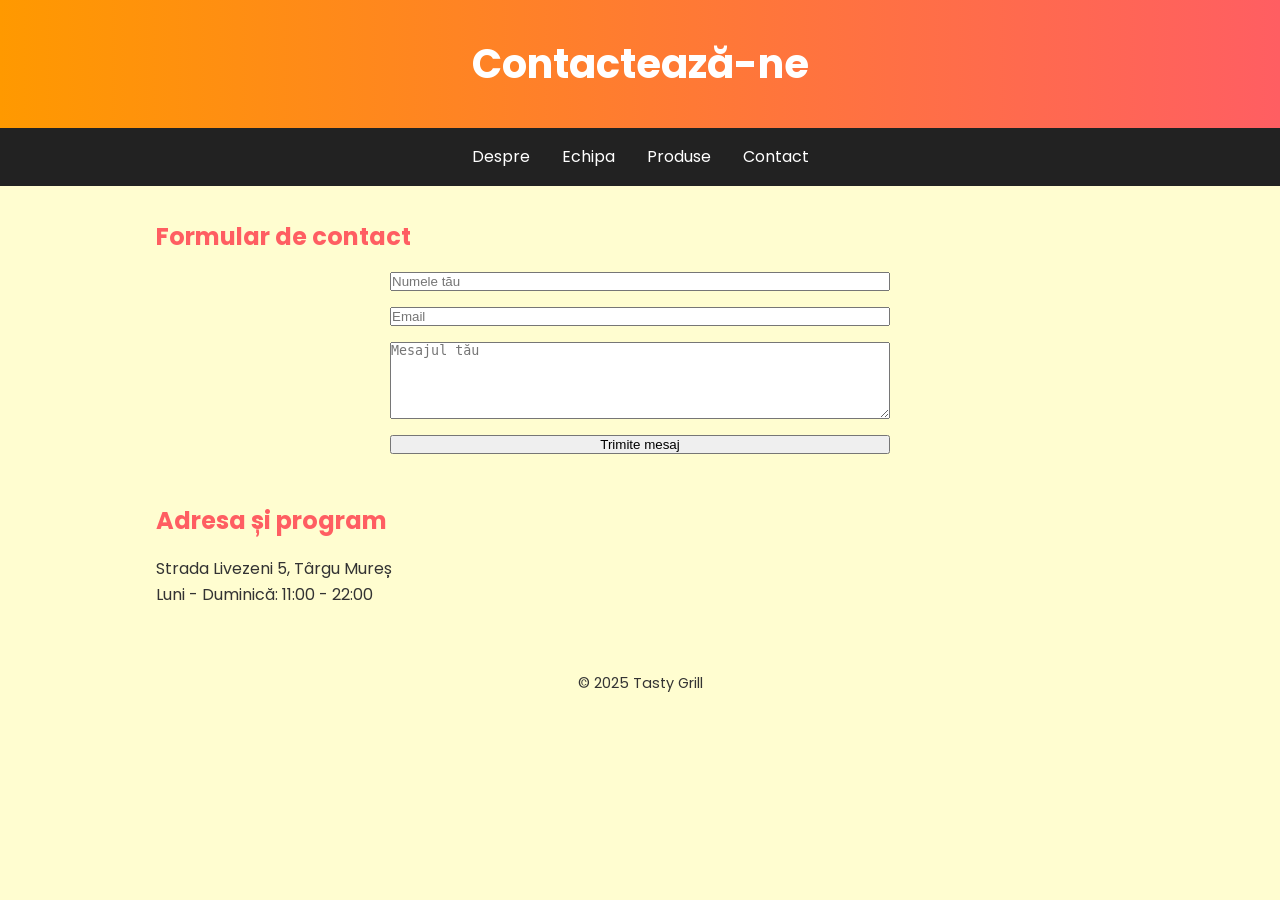
==== contact.html @ 86dc558e "Add files via upload" ====
<!DOCTYPE html>
<html lang="ro">
<head>
  <meta charset="UTF-8">
  <meta name="viewport" content="width=device-width, initial-scale=1.0">
  <title>Contact | Tasty Grill</title>
  <link href="https://fonts.googleapis.com/css2?family=Poppins:wght@300;600&display=swap" rel="stylesheet">
  <link rel="stylesheet" href="style.css">
</head>
<body>
  <header>
    <h1>Contactează-ne</h1>
  </header>
  <nav>
    <a href="index.html">Despre</a>
    <a href="echipa.html">Echipa</a>
    <a href="produse.html">Produse</a>
    <a href="contact.html">Contact</a>
  </nav>
  <main>
    <section>
      <h2>Formular de contact</h2>
      <form action="#" method="post" style="max-width: 500px; margin: auto; display: flex; flex-direction: column; gap: 1rem;">
        <input type="text" name="nume" placeholder="Numele tău" required>
        <input type="email" name="email" placeholder="Email" required>
        <textarea name="mesaj" rows="5" placeholder="Mesajul tău" required></textarea>
        <button type="submit">Trimite mesaj</button>
      </form>
    </section>
    <section>
      <h2>Adresa și program</h2>
      <p>Strada Livezeni 5, Târgu Mureș<br>Luni - Duminică: 11:00 - 22:00</p>
    </section>
  </main>
  <footer>
    &copy; 2025 Tasty Grill
  </footer>
</body>
</html>
---- style.css ----
* {
  margin: 0;
  padding: 0;
  box-sizing: border-box;
}
body {
  font-family: 'Poppins', sans-serif;
  background-color: #FFFDD0;
  color: #333;
  line-height: 1.6;
}
header {
  background: linear-gradient(to right, #ff9900, #ff5e62);
  color: white;
  padding: 2rem 1rem;
  text-align: center;
}
header h1 {
  font-size: 2.5rem;
}
header p {
  font-size: 1.2rem;
  margin-top: 0.5rem;
}
nav {
  display: flex;
  justify-content: center;
  background-color: #222;
}
nav a {
  color: white;
  text-decoration: none;
  padding: 1rem;
  transition: background 0.3s ease;
}
nav a:hover {
  background-color: #444;
}
main {
  max-width: 1000px;
  margin: 2rem auto;
  padding: 0 1rem;
}
section {
  margin-bottom: 3rem;
}
h2 {
  color: #ff5e62;
  margin-bottom: 1rem;
}
p {
  margin-bottom: 1rem;
}
footer {
  background-color: #FFFDD0;
  text-align: center;
  padding: 1rem;
  margin-top: 3rem;
  font-size: 0.9rem;
}
@media (max-width: 600px) {
  header h1 {
    font-size: 2rem;
  }
  nav {
    flex-direction: column;
  }
  nav a {
    padding: 0.8rem;
  }
}
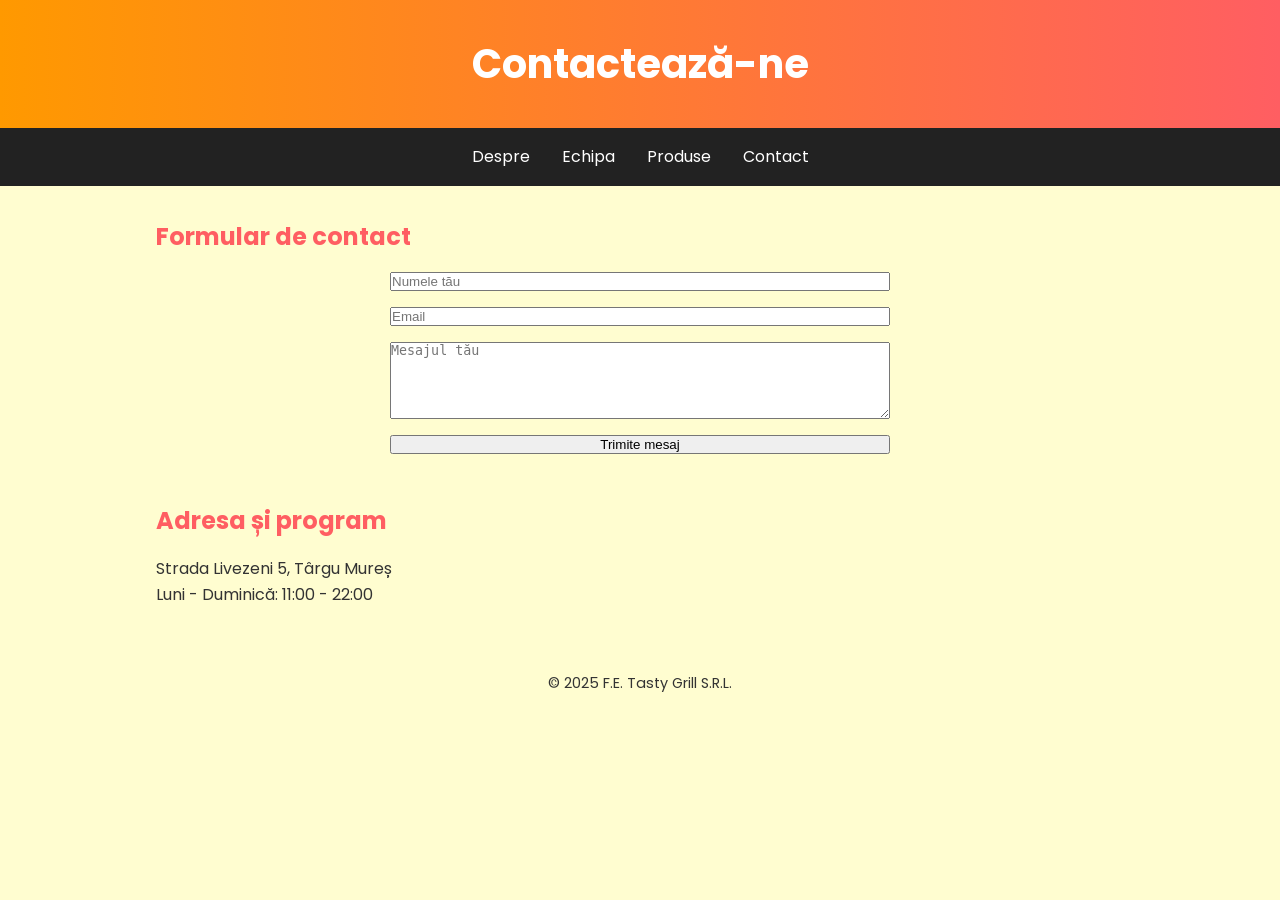
==== commit 8af2ef14: "Update contact.html" ====
--- a/contact.html
+++ b/contact.html
@@ -3,7 +3,7 @@
 <head>
   <meta charset="UTF-8">
   <meta name="viewport" content="width=device-width, initial-scale=1.0">
-  <title>Contact | Tasty Grill</title>
+  <title>Contact | F.E. Tasty Grill S.R.L.</title>
   <link href="https://fonts.googleapis.com/css2?family=Poppins:wght@300;600&display=swap" rel="stylesheet">
   <link rel="stylesheet" href="style.css">
 </head>
@@ -33,7 +33,7 @@
     </section>
   </main>
   <footer>
-    &copy; 2025 Tasty Grill
+    &copy; 2025 F.E. Tasty Grill S.R.L.
   </footer>
 </body>
 </html>
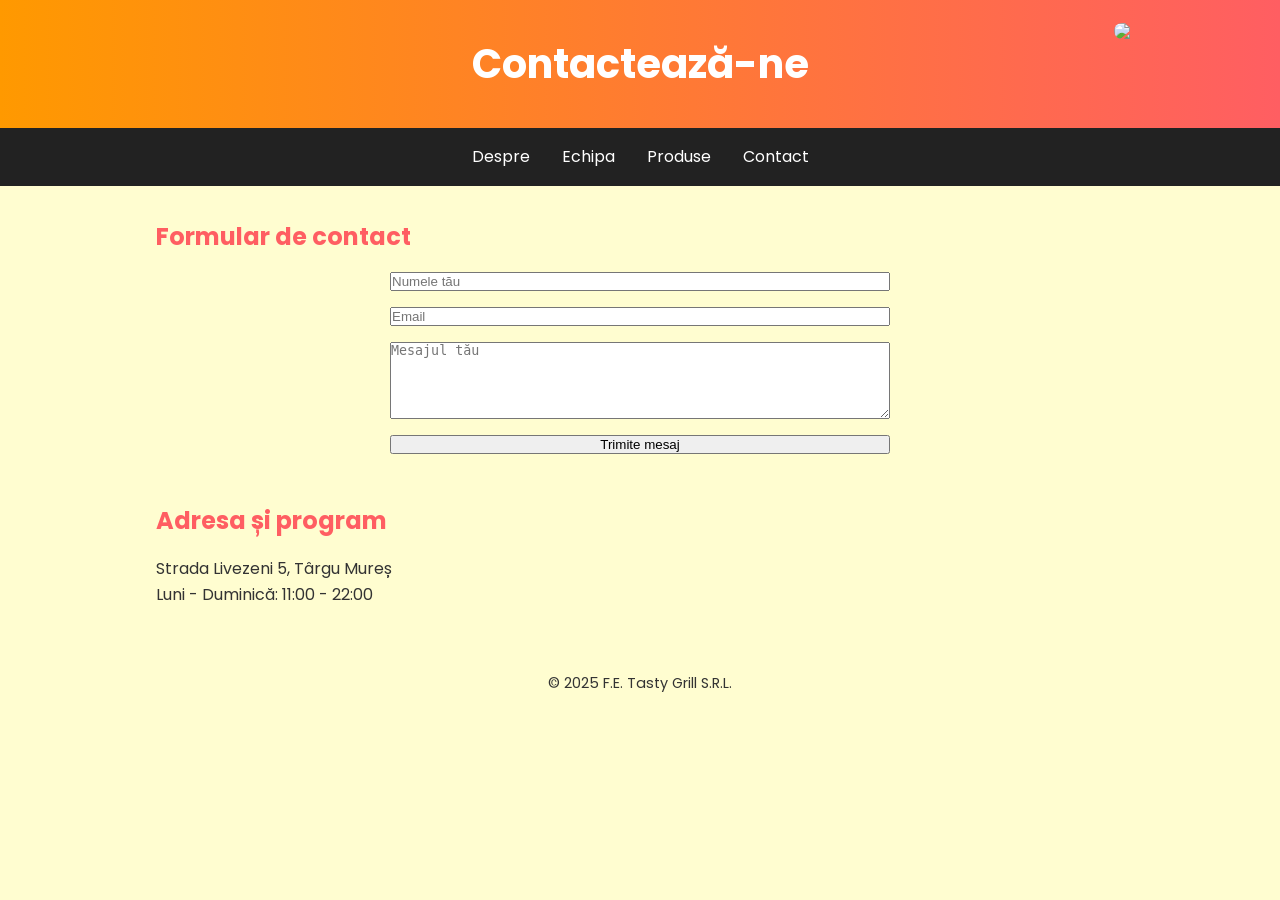
==== commit 85bdf923: "Update contact.html" ====
--- a/contact.html
+++ b/contact.html
@@ -10,6 +10,7 @@
 <body>
   <header>
     <h1>Contactează-ne</h1>
+    <img src = "https://i.postimg.cc/rwmZ8Kgz/Picture1-modified.png" style="position: absolute;right: 3%;top: 2.5%; width: 10%; border-radius: 10px;"> 
   </header>
   <nav>
     <a href="index.html">Despre</a>
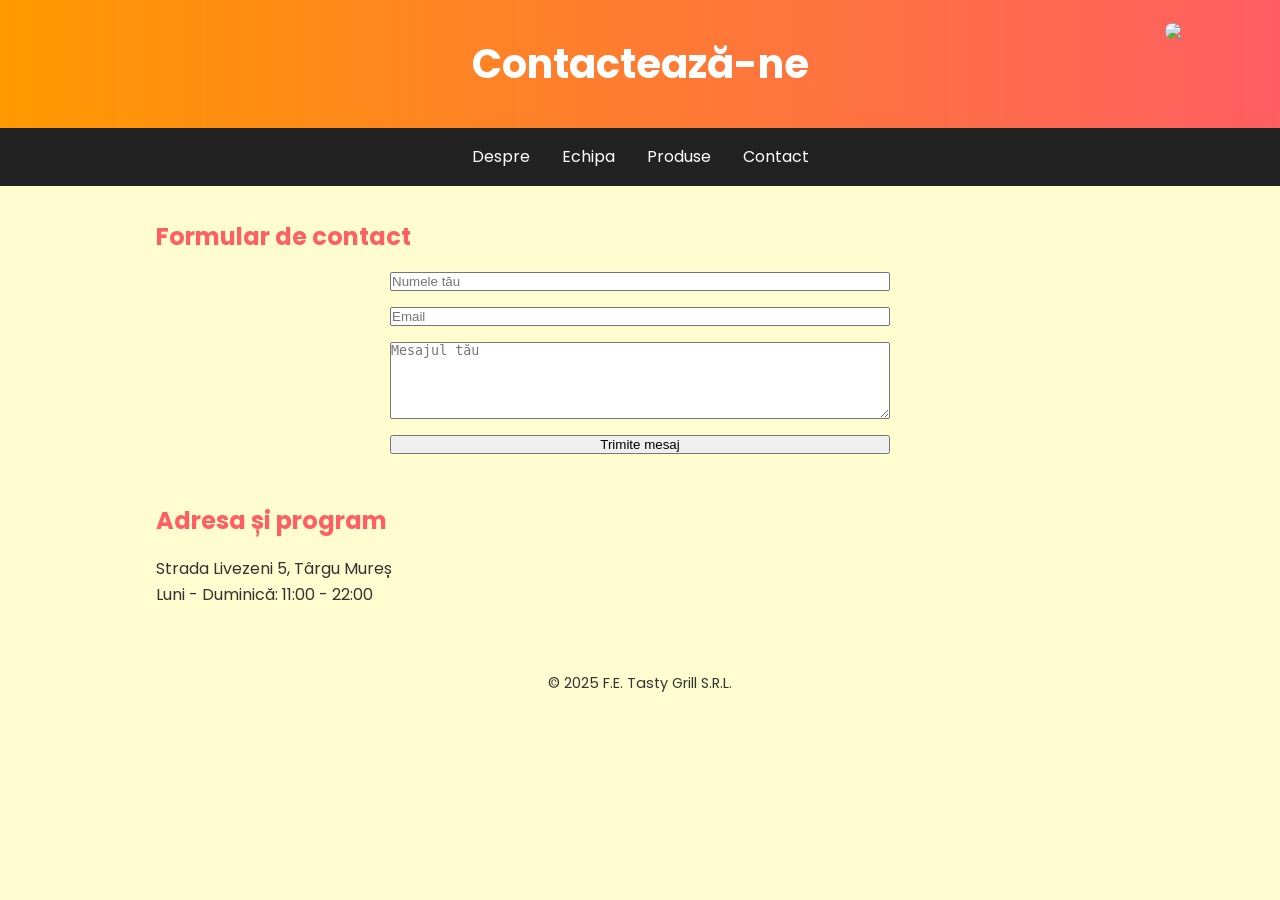
==== commit 2e997671: "Update contact.html" ====
--- a/contact.html
+++ b/contact.html
@@ -10,7 +10,7 @@
 <body>
   <header>
     <h1>Contactează-ne</h1>
-    <img src = "https://i.postimg.cc/rwmZ8Kgz/Picture1-modified.png" style="position: absolute;right: 3%;top: 2.5%; width: 10%; border-radius: 10px;"> 
+    <img src = "https://i.postimg.cc/rwmZ8Kgz/Picture1-modified.png" style="position: absolute;right: 3%;top: 2.5%; width: 6%; border-radius: 10px;"> 
   </header>
   <nav>
     <a href="index.html">Despre</a>
